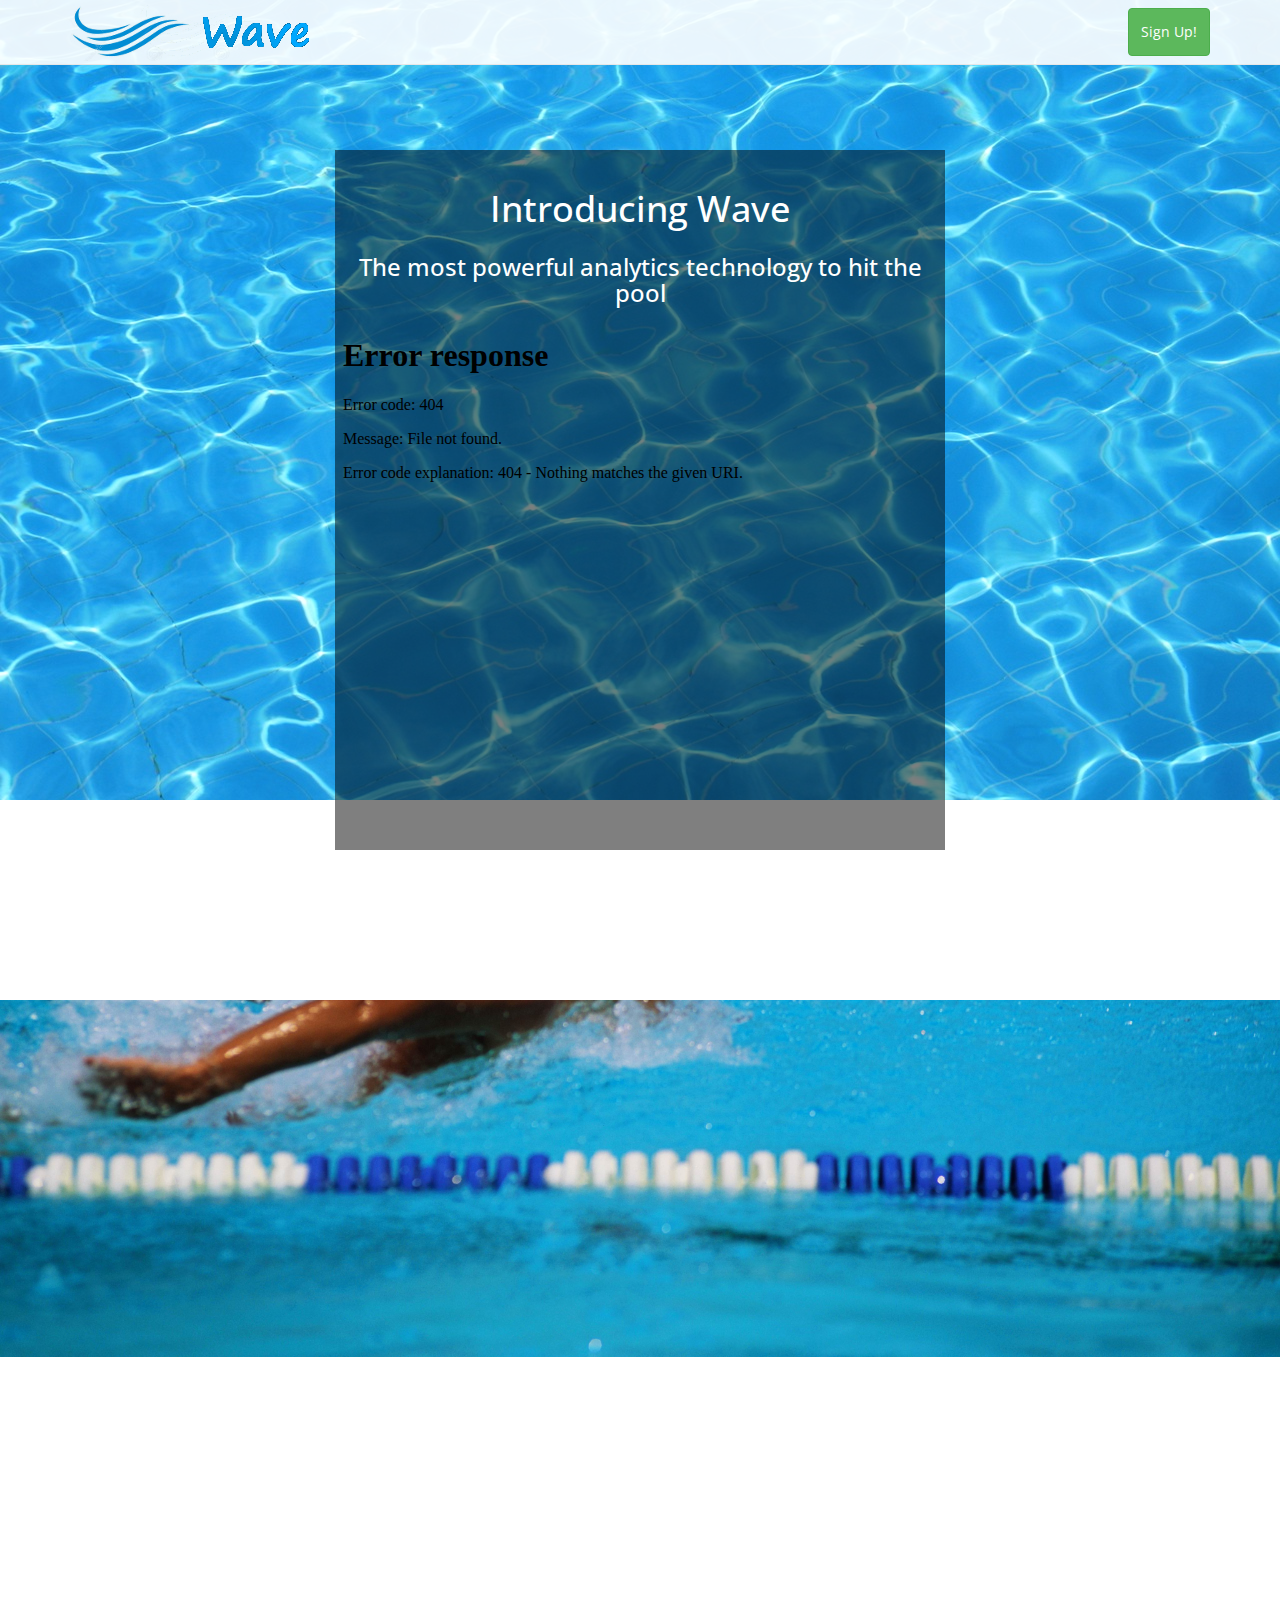
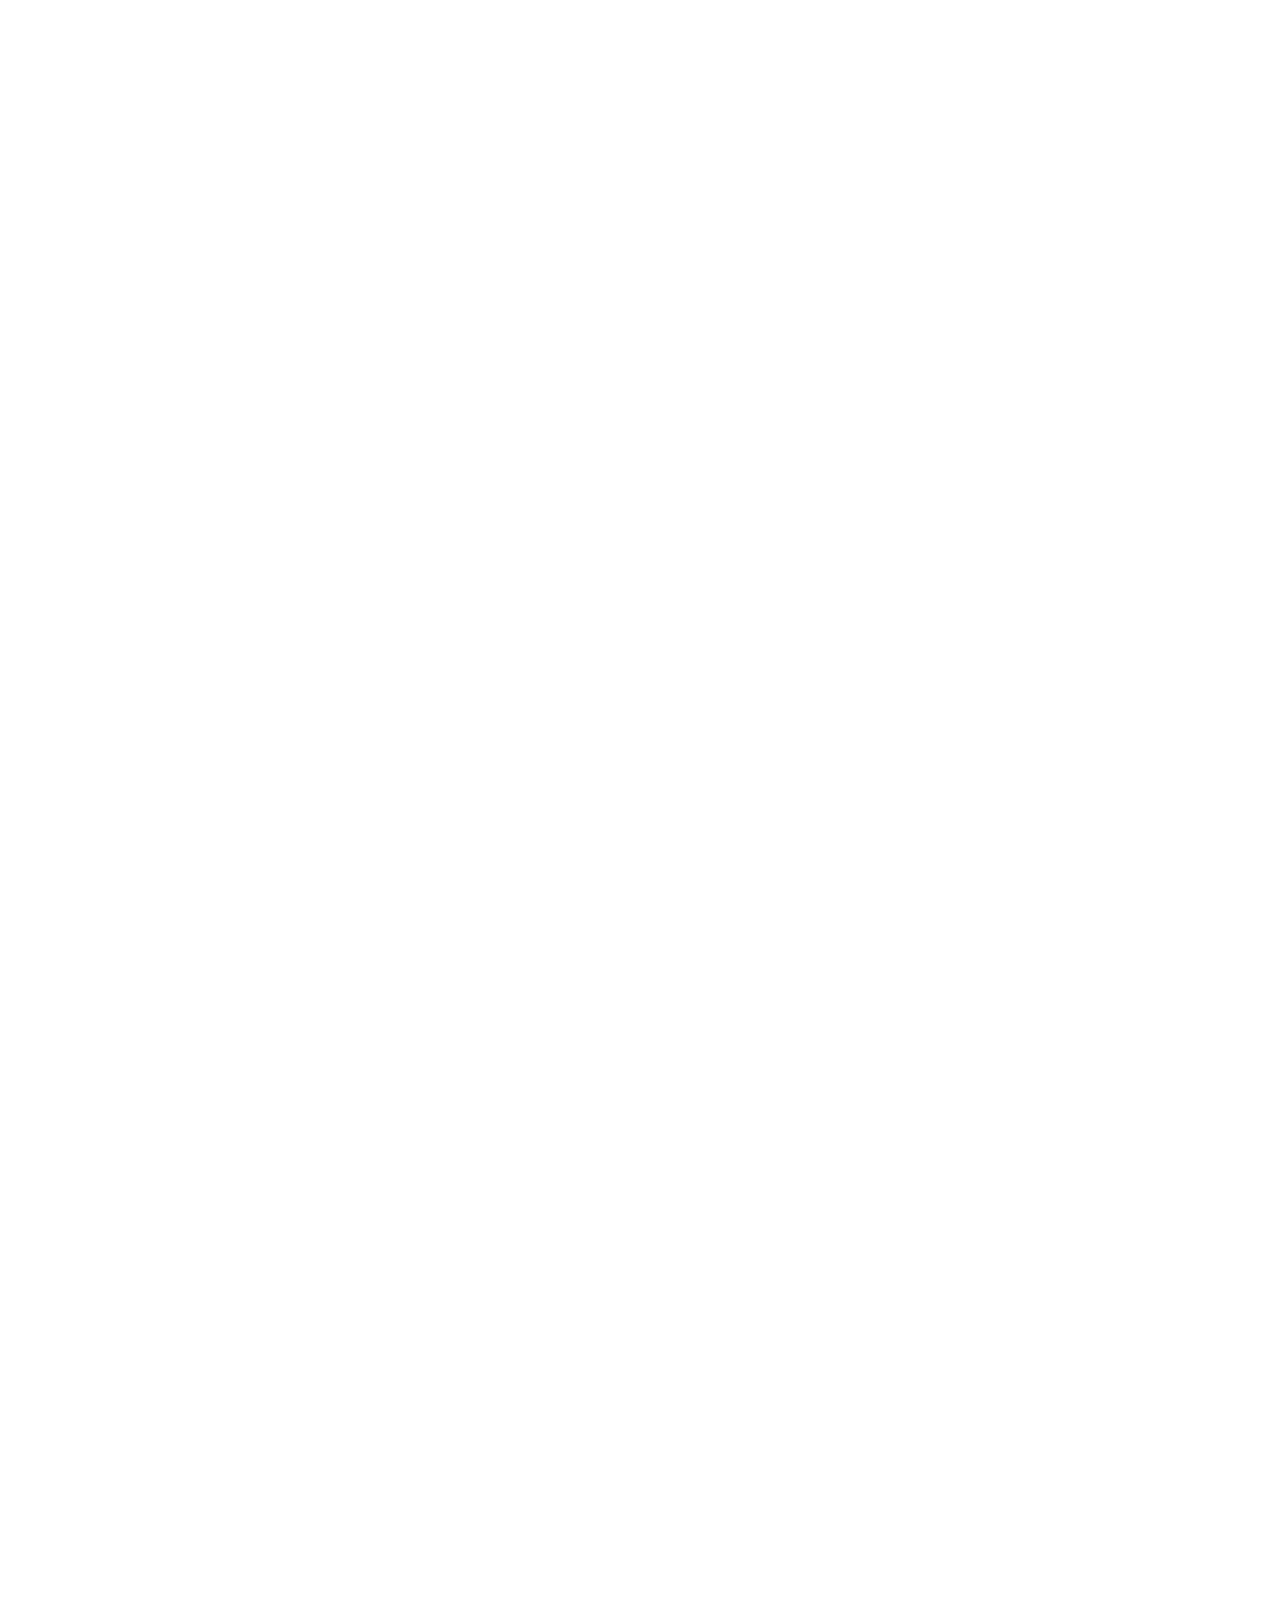
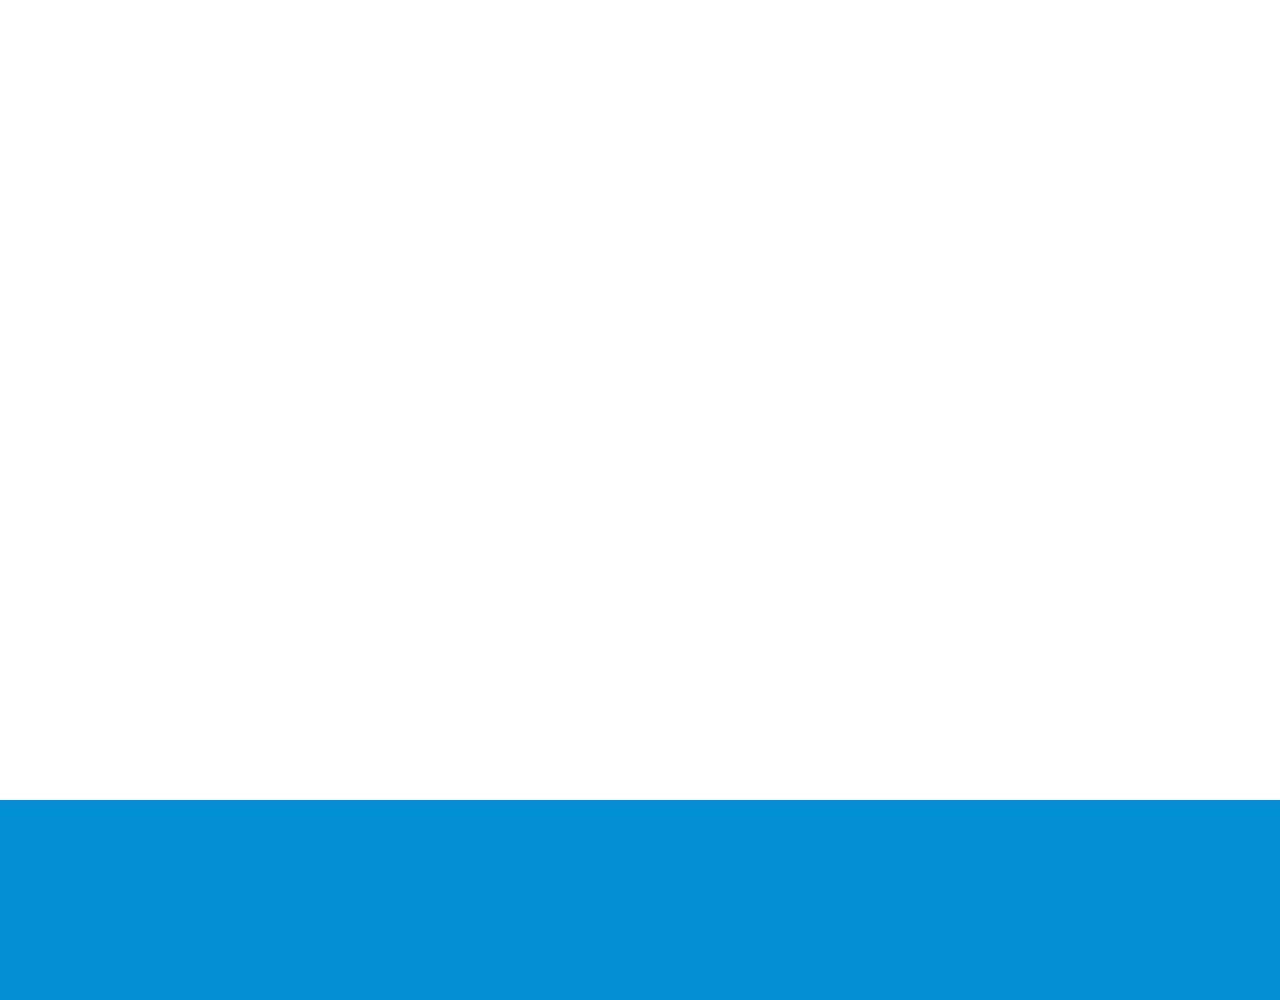
==== index.html @ 48921bd1 "Initial Commit, created base website for wave landing" ====
<!DOCTYPE html>
<html lang="en">
<head>
  <meta charset="utf-8">
  <meta http-equiv="X-UA-Compatible" content="IE=edge">
  <meta name="viewport" content="width=device-width, initial-scale=1">
  <meta name="description" content="Wave">
  <meta name="author" content="Kaustubh Garimella">
  <link href='http://fonts.googleapis.com/css?family=Open+Sans:400,800' rel='stylesheet' type='text/css'>

  <title>Wave</title>

  <!-- Bootstrap core CSS -->
  <link href="css/bootstrap.min.css" rel="stylesheet">
  <link rel="stylesheet" href="css/style.css">
</head>

<body>

  <!-- Fixed navbar -->
  <div class="navbar navbar-default navbar-fixed-top" role="navigation">
    <div class="container">
      <div class="navbar-header">
        <img src="images/waveLogo.png" alt="wave"/>
      </div>
      <div class="collapse navbar-collapse navbar-right" id="bs-example-navbar-collapse-1">
        <button class="btn btn-success navbar-btn btn-large">Sign Up!</button>
      </div>
    </div>
  </div>

  <div id="main">
    <div id="div1" class="sectionDiv" data-stellar-background-ratio="0.5">
      <div class="col-lg-6 col-lg-offset-3">
        <div id="welcomeTron">
          <h1 id="introducingText">Introducing Wave</h1>
          <h3>The most powerful analytics technology to hit the pool</h3>
          <iframe width="640" height="480" src="www.youtube.com/embed/-RRhc9JdGUk" frameborder="0" allowfullscreen></iframe>
        </div>
      </div>
    </div>
    <div id="div2" class="sectionDiv" data-stellar-background-ratio="0.5"></div>
    <div id="div3" class="sectionDiv" data-stellar-background-ratio="0.5"></div>
    <div id="div4" class="sectionDiv" data-stellar-background-ratio="0.5"></div>
    <div id="footer" class="sectionDiv" data-stellar-background-ratio="0.5"></div>
  </div>

  <script src="js/jquery-2.1.1.min.js"></script>
  <script src="js/bootstrap.min.js"></script>
  <script src="js/jquery.stellar.min.js"></script>
  <script src="js/main.js"></script>
</body>
</html>
---- css/style.css ----
body{
	font-family: 'Open Sans', sans-serif;
}


.sectionDiv{
	width:100%;
	height: 1000px;
	position: relative;
	background-repeat:no-repeat;
	background-attachment:fixed;
	background-size:100%;
}

#div1{
	background-image: url('../images/waterTexture.jpg');
}

#div2{
	background-image: url('../images/Swimming-Olympics-V1.jpg');
}

#div3{
	background-image: url('../images/SwimmingTopView.jpg');
}

#div4{
	background-color: #FFFFFF;
}

#footer{
	background-color: #018ED3;
	height:200px;
}

.navbar{
	background-color: rgba(255,255,255,0.9);
}

.navbar-btn{
	height:48px;
}

#welcomeTron{
	background-color: rgba(0%,0%,0%,0.5);
	margin-top: 150px;
	padding-top: 14px;
	color: white;
	text-align: center;
	height:700px;
}

#introducingText{
	margin-top: 25px;
	margin-bottom:25px;
}
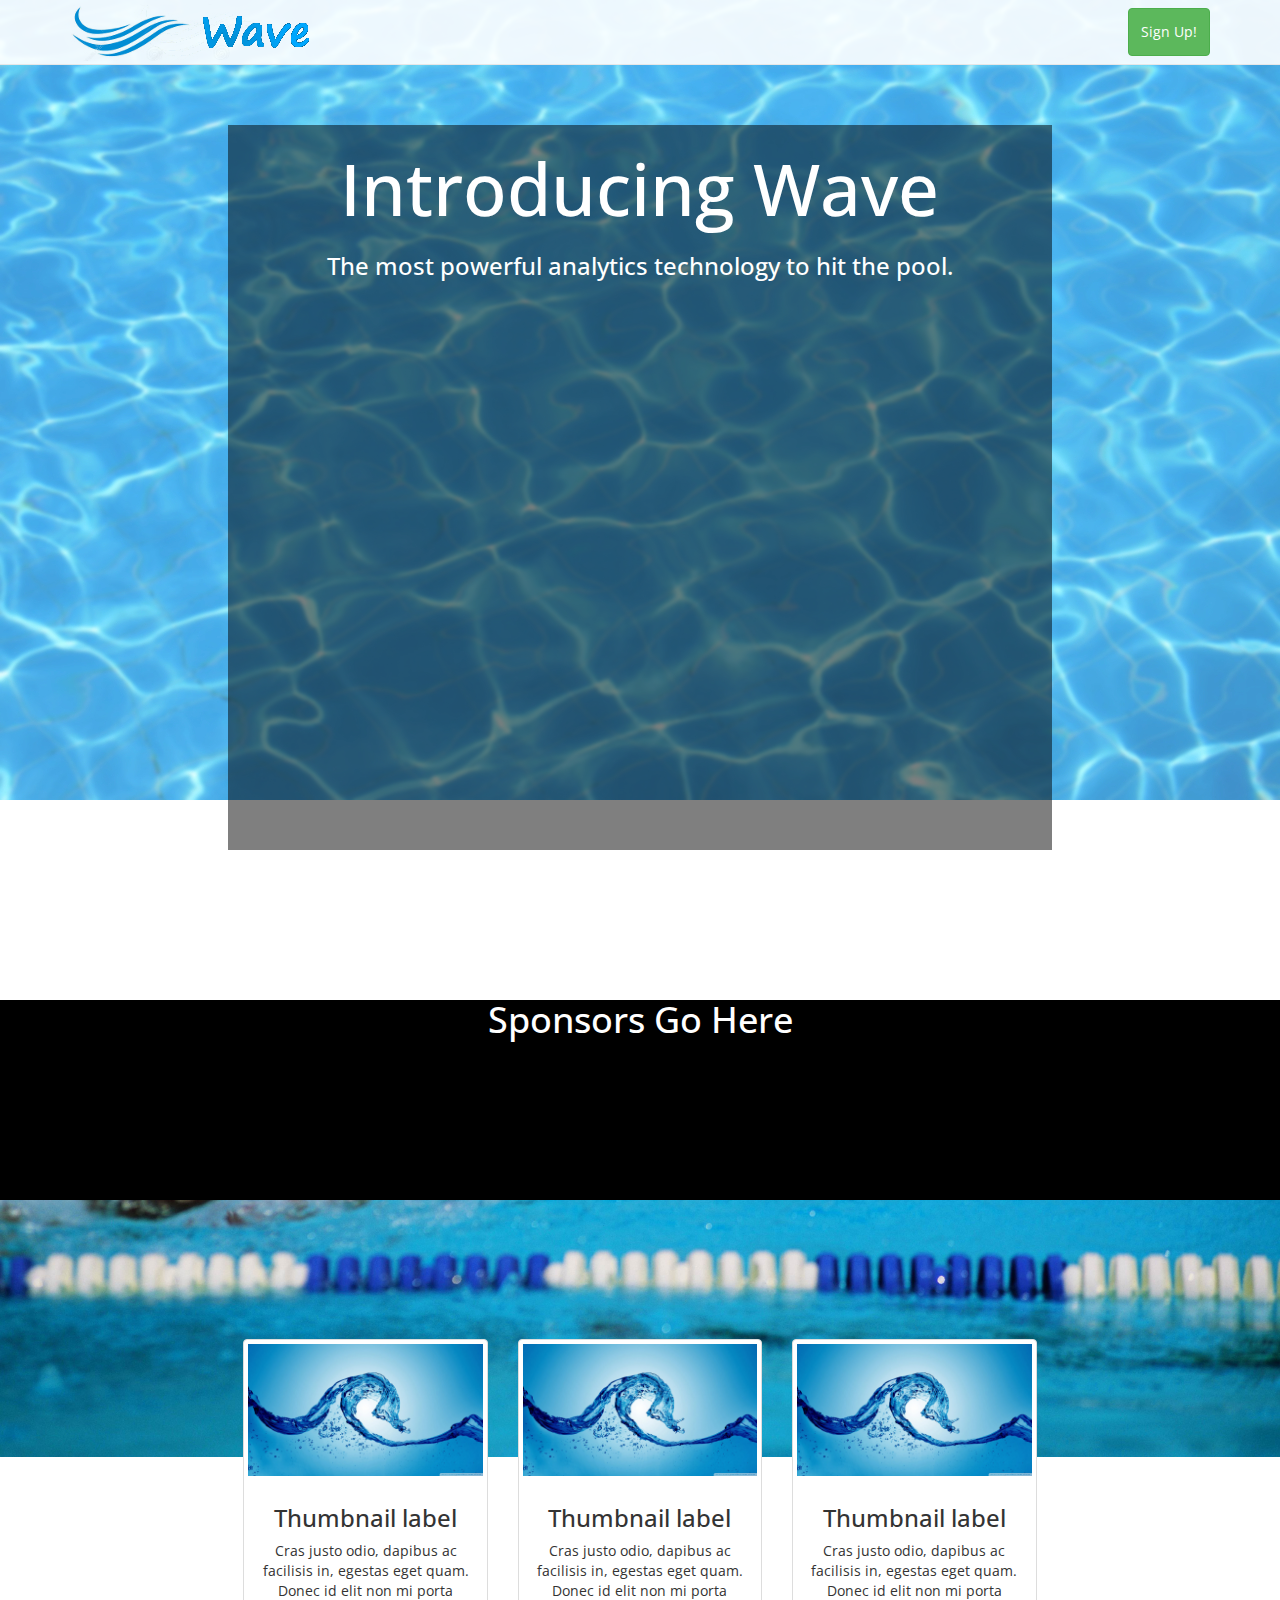
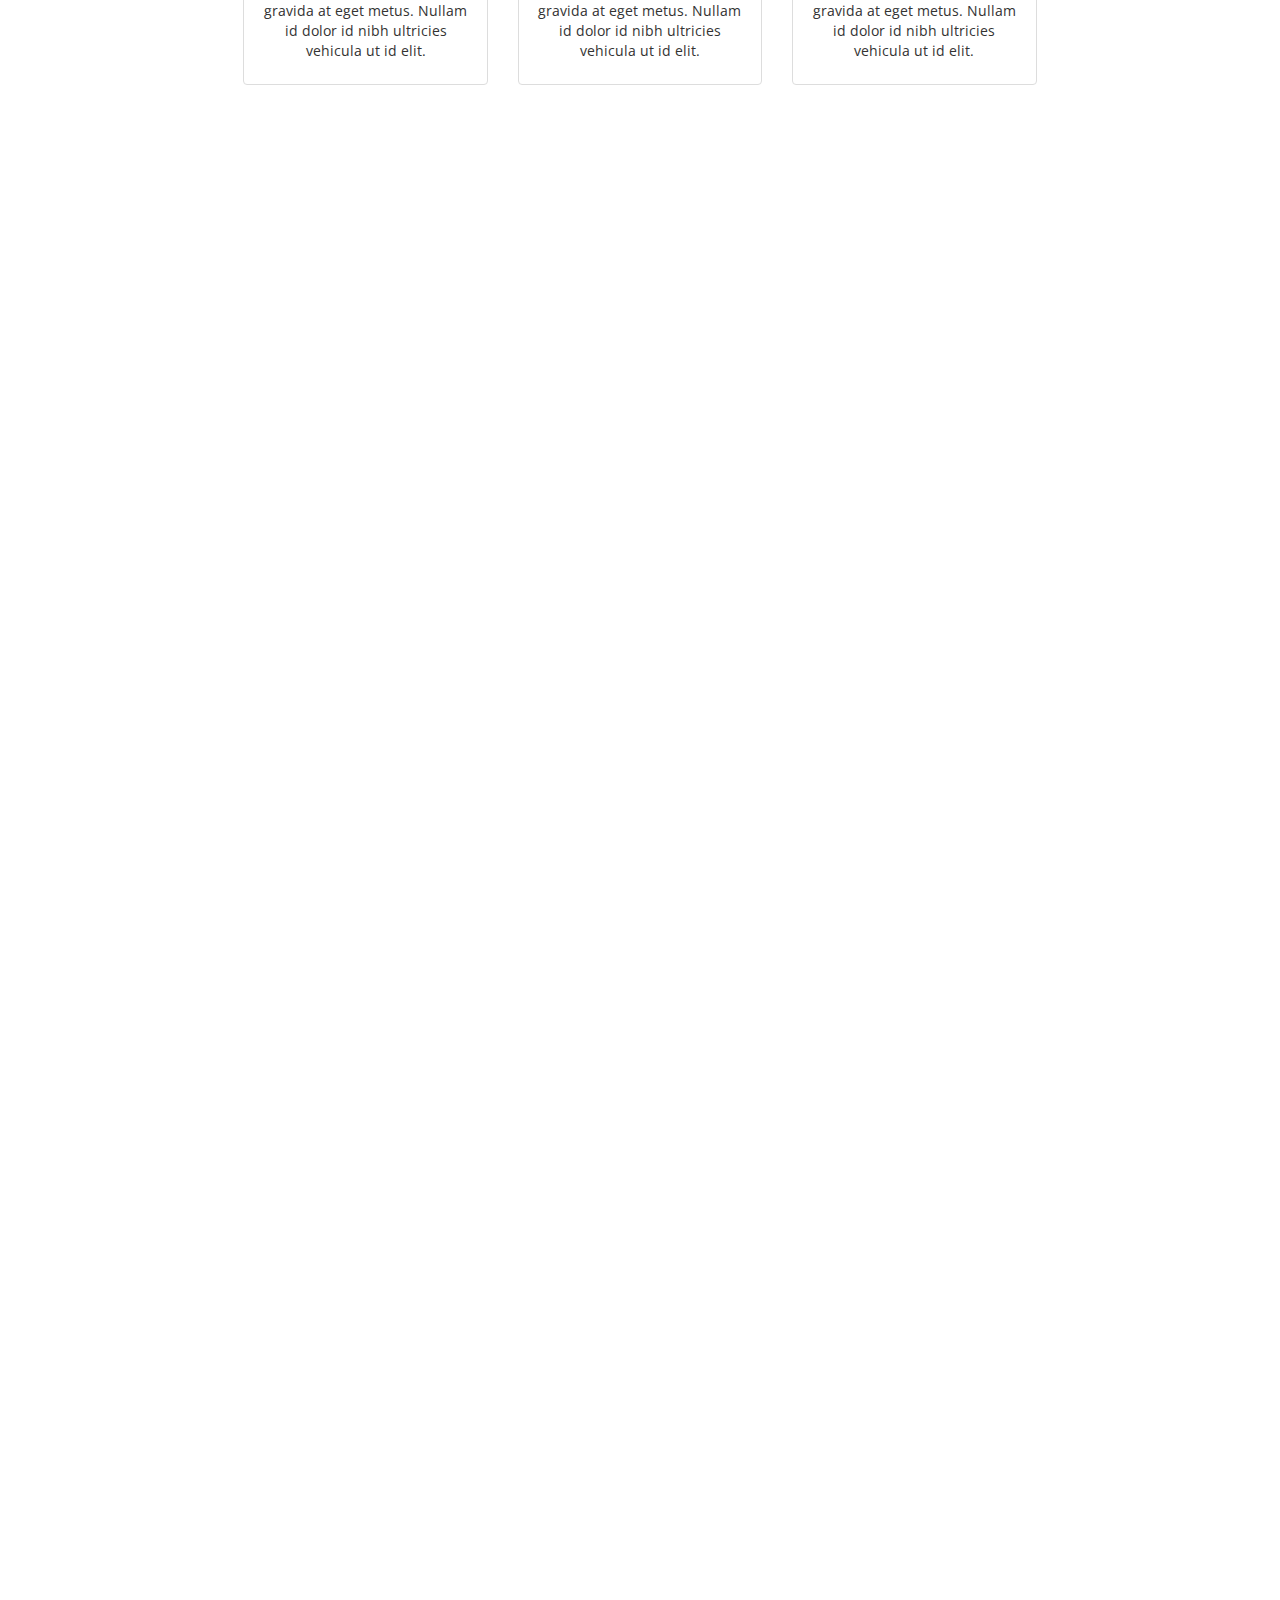
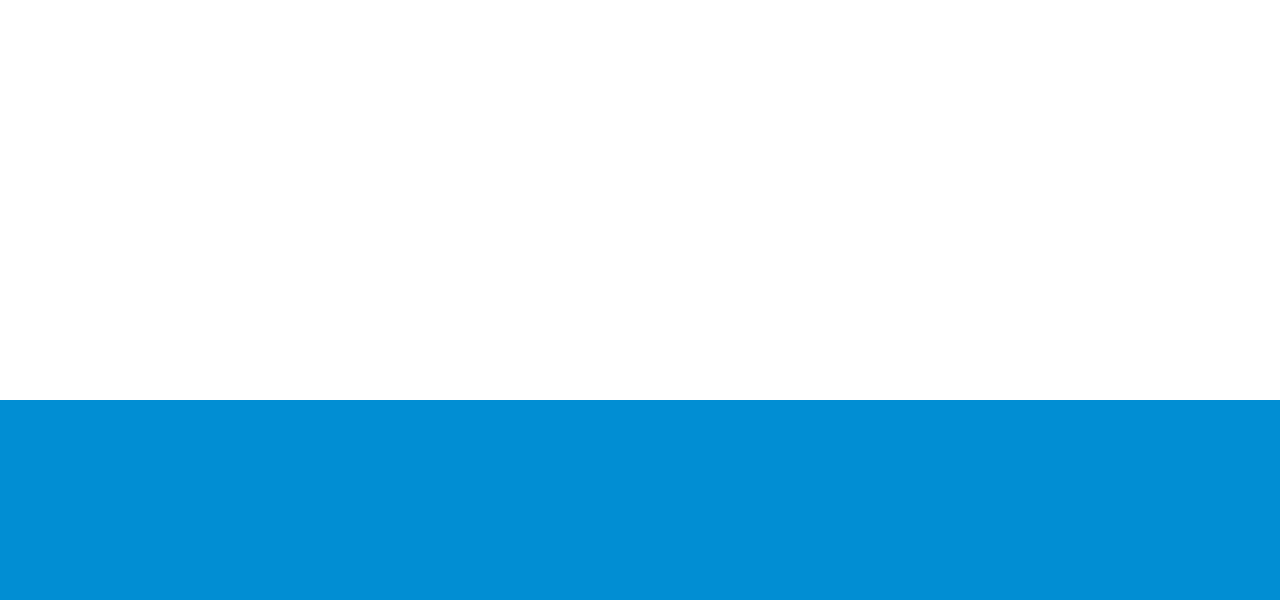
==== commit 224e1a79: "Installed Flask" ====
--- a/index.html
+++ b/index.html
@@ -31,15 +31,48 @@
 
   <div id="main">
     <div id="div1" class="sectionDiv" data-stellar-background-ratio="0.5">
-      <div class="col-lg-6 col-lg-offset-3">
+      <div class="col-lg-8 col-lg-offset-2">
         <div id="welcomeTron">
           <h1 id="introducingText">Introducing Wave</h1>
-          <h3>The most powerful analytics technology to hit the pool</h3>
-          <iframe width="640" height="480" src="www.youtube.com/embed/-RRhc9JdGUk" frameborder="0" allowfullscreen></iframe>
+          <h3 id="introducingText2">The most powerful analytics technology to hit the pool.</h3>
+          <iframe width="800" height="480" src="//www.youtube.com/embed/-RRhc9JdGUk" frameborder="0" allowfullscreen></iframe>
         </div>
       </div>
     </div>
-    <div id="div2" class="sectionDiv" data-stellar-background-ratio="0.5"></div>
+    <div id="sponsorDiv" class="sectionDiv" data-stellar-background-ratio="0.5">
+      <h1> Sponsors Go Here</h1>
+    </div>
+    <div id="div2" class="sectionDiv" data-stellar-background-ratio="0.5">
+      <div id="descriptionRow" class="row col-lg-8 col-lg-offset-2">
+        <div class="col-lg-4">
+          <div class="thumbnail">
+            <img class="descriptionThumbnailImage" alt="..." src="images/wave2.jpg">
+            <div class="caption">
+              <h3>Thumbnail label</h3>
+              <p>Cras justo odio, dapibus ac facilisis in, egestas eget quam. Donec id elit non mi porta gravida at eget metus. Nullam id dolor id nibh ultricies vehicula ut id elit.</p>
+            </div>
+          </div>
+        </div>
+        <div class="col-lg-4">
+          <div class="thumbnail">
+            <img class="descriptionThumbnailImage" alt="..." src="images/wave2.jpg">
+            <div class="caption">
+              <h3>Thumbnail label</h3>
+              <p>Cras justo odio, dapibus ac facilisis in, egestas eget quam. Donec id elit non mi porta gravida at eget metus. Nullam id dolor id nibh ultricies vehicula ut id elit.</p>
+            </div>
+          </div>
+        </div>
+        <div class="col-lg-4">
+          <div class="thumbnail">
+            <img class="descriptionThumbnailImage" alt="..." src="images/wave2.jpg">
+            <div class="caption">
+              <h3>Thumbnail label</h3>
+              <p>Cras justo odio, dapibus ac facilisis in, egestas eget quam. Donec id elit non mi porta gravida at eget metus. Nullam id dolor id nibh ultricies vehicula ut id elit.</p>
+            </div>
+          </div>
+        </div>
+      </div>
+    </div>
     <div id="div3" class="sectionDiv" data-stellar-background-ratio="0.5"></div>
     <div id="div4" class="sectionDiv" data-stellar-background-ratio="0.5"></div>
     <div id="footer" class="sectionDiv" data-stellar-background-ratio="0.5"></div>
--- a/css/style.css
+++ b/css/style.css
@@ -5,7 +5,7 @@
 
 .sectionDiv{
 	width:100%;
-	height: 1000px;
+	height: 800px;
 	position: relative;
 	background-repeat:no-repeat;
 	background-attachment:fixed;
@@ -14,6 +14,15 @@
 
 #div1{
 	background-image: url('../images/waterTexture.jpg');
+	height:1000px;
+}
+
+#sponsorDiv{
+	background-color: #000000;
+	height:200px;
+	margin-top:-20px;
+	color:white;
+	text-align: center;
 }
 
 #div2{
@@ -43,14 +52,31 @@
 
 #welcomeTron{
 	background-color: rgba(0%,0%,0%,0.5);
-	margin-top: 150px;
+	margin-top: 125px;
 	padding-top: 14px;
 	color: white;
 	text-align: center;
-	height:700px;
+	height:725px;
 }
 
 #introducingText{
-	margin-top: 25px;
+	margin-top: 10px;
 	margin-bottom:25px;
+	font-size: 72px;
+}
+
+#introducingText2{
+	margin-bottom:25px;
+}
+
+#descriptionRow{
+	margin-top: 125px;
+	padding-top: 14px;
+	text-align: center;
+	height:725px;
+}
+
+.descriptionThumbnailImage{
+	width:100%;
+	height:320px;
 }